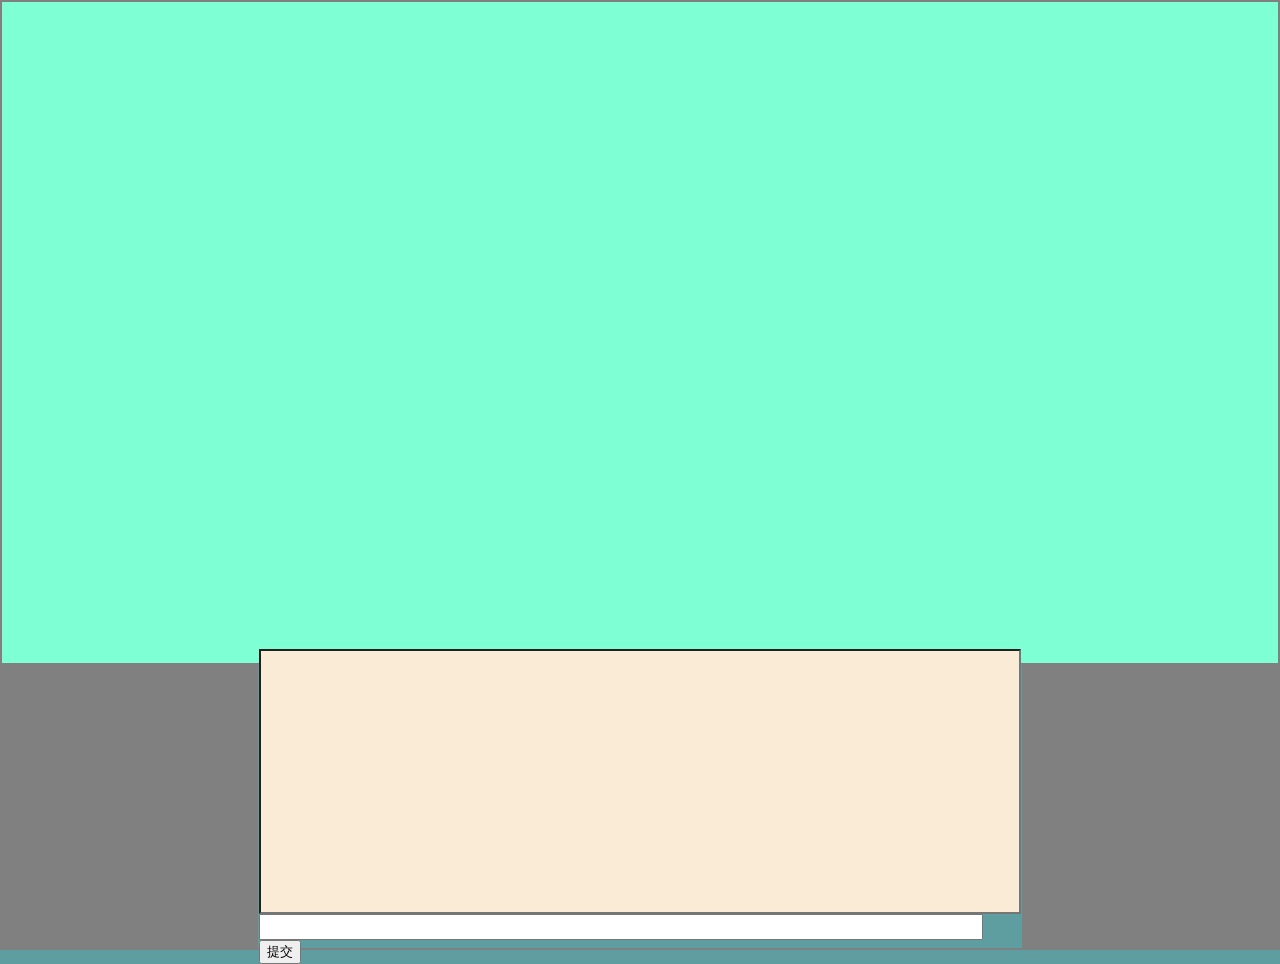
==== game.html @ c3a3dc0e "添加了login，Index，game三个页面" ====
﻿<!DOCTYPE html>
<html>
<head>
<meta http-equiv="Content-Type" content="text/html; charset=utf-8"/>
    <title>游戏房间</title>
	<meta charset="utf-8" />
    <link rel="stylesheet" type="text/css" href="gameStyle.css" />
</head>
<body>
<table id="frame">
    <tr>
        <td colspan="3" id="main"></td>
    </tr>
    <tr>
        <td></td>
        <td id="SpeakText">
            <input id="stxt" type="text" readonly/><br />
            <input id="intxt" type="text" />
            <input id="submit" type="button" value="提交" />
        </td>
        <td></td>
    </tr>
</table>
</body>
</html>
---- gameStyle.css ----
﻿body {
    margin:0px;
    background-color:cadetblue;
}

#frame {
    width:100%;
    height:950px;
    background-color:#808080;
}

#main {
    width:100%;
    height:70%;
    background-color:aquamarine;
}

#SpeakText {
    width:60%;
    height:30%;
    background-color:cadetblue
}

#stxt {
    width:99%;
    height:92%;
    background-color:antiquewhite;
    margin:0px;
}

#intxt {
    width:94%;
    height:7%;
}
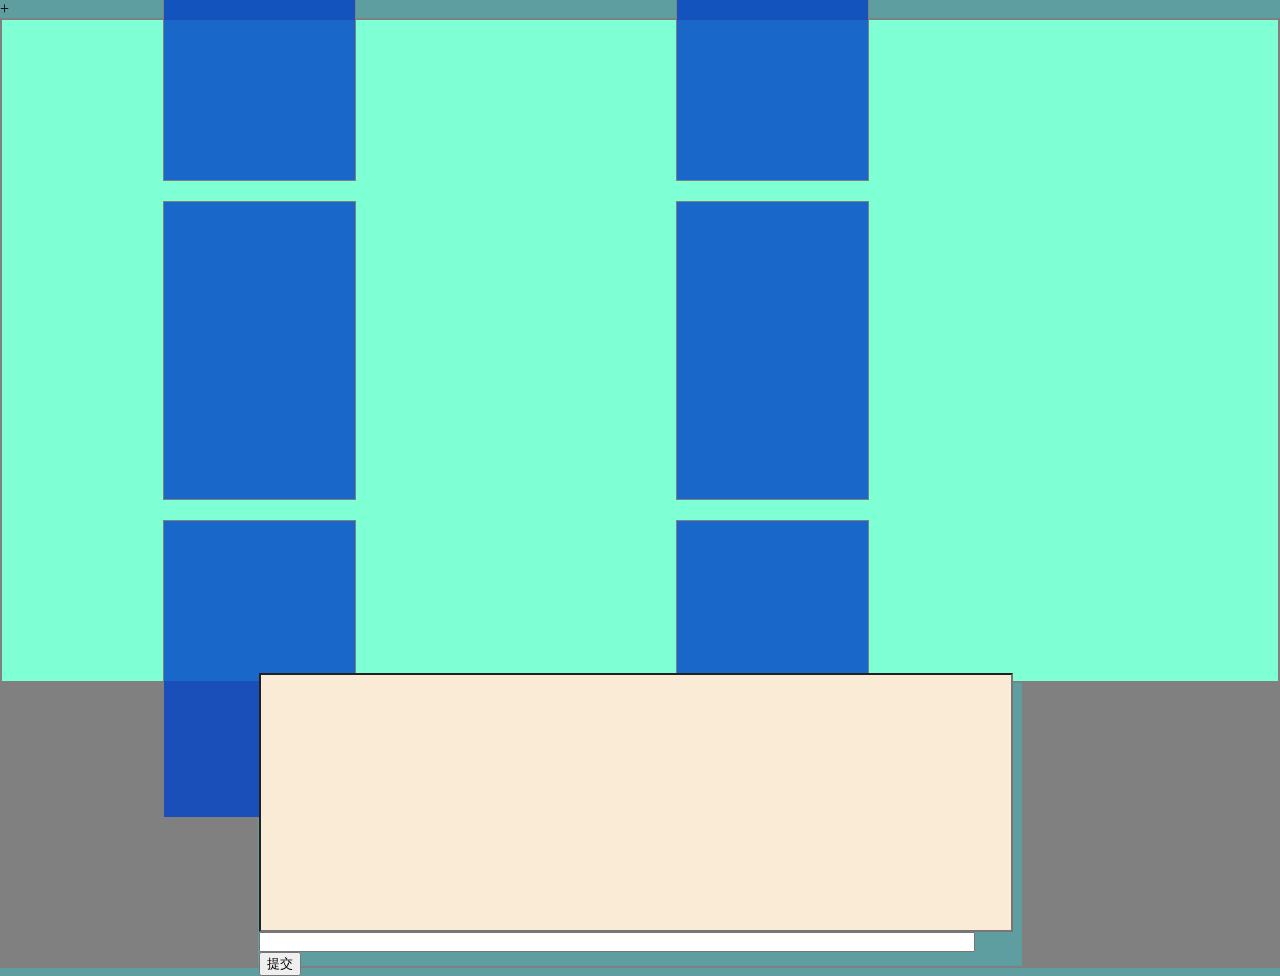
==== commit 093d8f30: "修改game页面" ====
--- a/game.html
+++ b/game.html
@@ -1,25 +1,64 @@
-﻿<!DOCTYPE html>
+﻿+<!DOCTYPE html>
+
 <html>
+
 <head>
-<meta http-equiv="Content-Type" content="text/html; charset=utf-8"/>
+   
+    <meta http-equiv="Content-Type" content="text/html; charset=utf-8" />
+   
     <title>游戏房间</title>
-	<meta charset="utf-8" />
+   
+    <meta charset="utf-8" />
+   
     <link rel="stylesheet" type="text/css" href="gameStyle.css" />
+   
 </head>
+
 <body>
-<table id="frame">
-    <tr>
-        <td colspan="3" id="main"></td>
-    </tr>
-    <tr>
-        <td></td>
-        <td id="SpeakText">
-            <input id="stxt" type="text" readonly/><br />
-            <input id="intxt" type="text" />
-            <input id="submit" type="button" value="提交" />
-        </td>
-        <td></td>
-    </tr>
-</table>
+   <table id="frame">
+       
+        <tr>
+           
+            <td colspan="3" id="main">
+                <div id="site0">
+
+                </div>
+                <div id="site1">
+
+                </div>
+                <div id="site2">
+
+                </div>
+                <div id="site3">
+
+                </div>
+                <div id="site4">
+
+                </div>
+                <div id="site5">
+
+                </div>
+            </td>
+           
+        </tr>
+       
+        <tr>
+           
+            <td></td>
+           
+            <td id="SpeakText">
+                           <input id="stxt" type="text" readonly /><br />
+                           <input id="intxt" type="text" />
+                           <input id="submit" type="button" value="提交" />
+               
+            </td>
+           
+            <td></td>
+           
+        </tr>
+       
+    </table>
+   
 </body>
-</html>
+
+</html>
--- a/gameStyle.css
+++ b/gameStyle.css
@@ -31,4 +31,13 @@
 #intxt {
     width:94%;
     height:7%;
+}
+
+#site0,#site1,#site2,#site3,#site4,#site5 {
+    width:15%;
+    height:45%;
+    margin:10px 160px;
+    border:1px solid #808080;
+    float:left;
+    background-color:Highlight;
 }
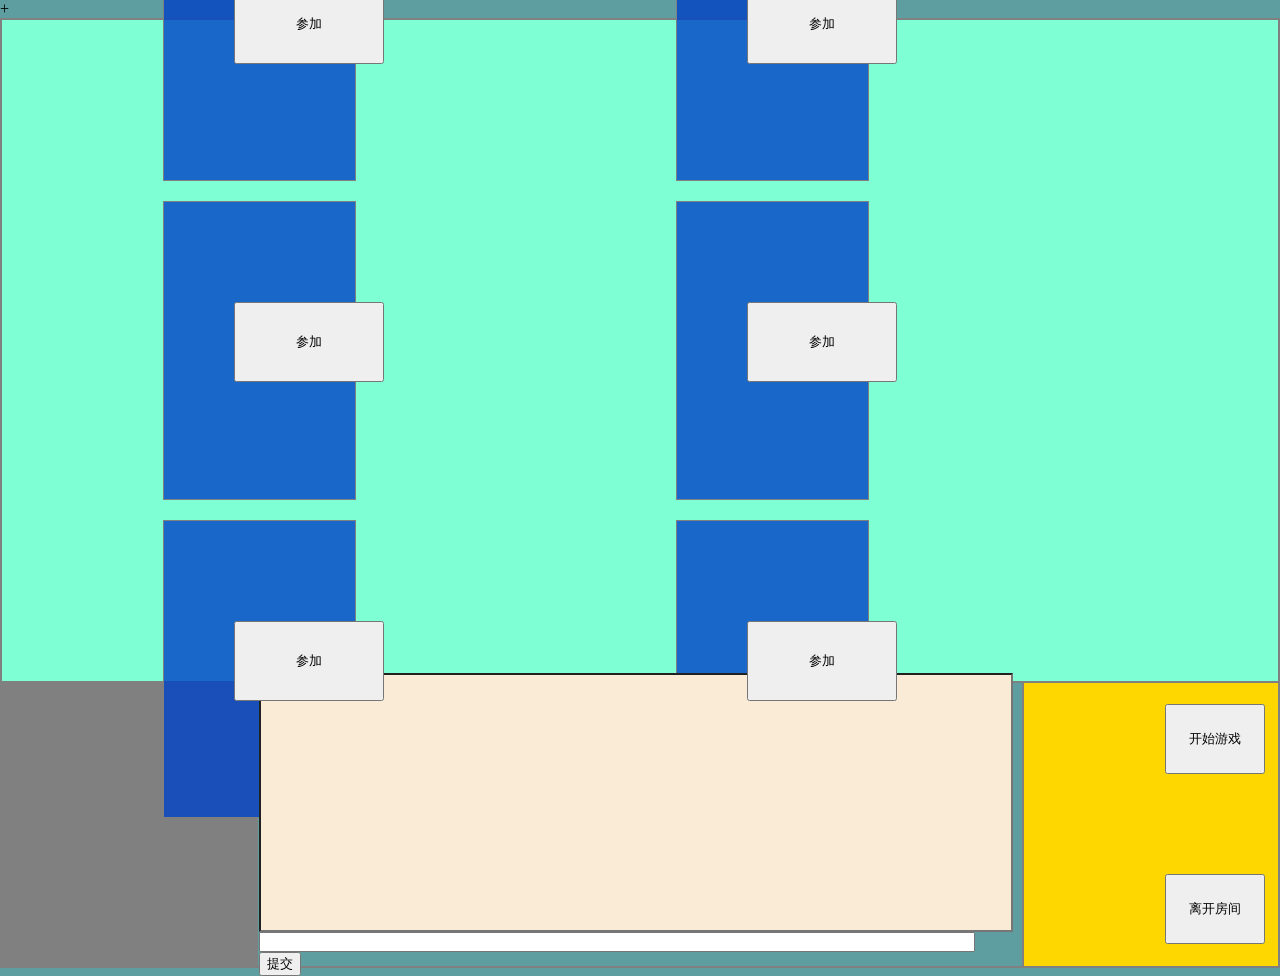
==== commit 8bae18cc: "为game添加了功能" ====
--- a/game.html
+++ b/game.html
@@ -11,6 +11,104 @@
     <meta charset="utf-8" />
    
     <link rel="stylesheet" type="text/css" href="gameStyle.css" />
+    <script type="text/javascript">
+
+        function getValue() {
+            var url = document.location.search;
+            var arr = url.split("=");
+            return arr[1];
+        }
+
+        function join0() {
+            if (document.getElementById("site1").innerText != getValue() && document.getElementById("site2").innerText != getValue() && document.getElementById("site3").innerText != getValue() && document.getElementById("site4").innerText != getValue() && document.getElementById("site5").innerText != getValue()) {
+                var ui = document.getElementById("attend0");
+                ui.style.display = "none";
+                var site = document.getElementById("site0");
+                var content = document.createTextNode(getValue());
+                site.appendChild(content);
+            }
+            else {
+                alert("你已加入游戏！");
+            }
+        }
+        
+
+        function join1() {
+            if (document.getElementById("site0").innerText != getValue() && document.getElementById("site2").innerText != getValue() && document.getElementById("site3").innerText != getValue() && document.getElementById("site4").innerText != getValue() && document.getElementById("site5").innerText != getValue()) {
+                var ui = document.getElementById("attend1");
+                ui.style.display = "none";
+                var site = document.getElementById("site1");
+                var content = document.createTextNode(getValue());
+                site.appendChild(content);
+            }
+            else {
+                alert("你已加入游戏！");
+            }
+        }
+
+        function join2() {
+            if (document.getElementById("site0").innerText != getValue() && document.getElementById("site1").innerText != getValue() && document.getElementById("site3").innerText != getValue() && document.getElementById("site4").innerText != getValue() && document.getElementById("site5").innerText != getValue()) {
+                var ui = document.getElementById("attend2");
+                ui.style.display = "none";
+                var site = document.getElementById("site2");
+                var content = document.createTextNode(getValue());
+                site.appendChild(content);
+            }
+            else {
+                alert("你已加入游戏！");
+            }
+        }   
+
+        function join3() {
+            if (document.getElementById("site0").innerText != getValue() && document.getElementById("site1").innerText != getValue() && document.getElementById("site2").innerText != getValue() && document.getElementById("site4").innerText != getValue() && document.getElementById("site5").innerText != getValue()) {
+                var ui = document.getElementById("attend3");
+                ui.style.display = "none";
+                var site = document.getElementById("site3");
+                var content = document.createTextNode(getValue());
+                site.appendChild(content);
+            }
+            else {
+                alert("你已加入游戏！");
+            }
+        }
+
+        function join4() {
+            if (document.getElementById("site0").innerText != getValue() && document.getElementById("site1").innerText != getValue() && document.getElementById("site2").innerText != getValue() && document.getElementById("site3").innerText != getValue() && document.getElementById("site5").innerText != getValue()) {
+                var ui = document.getElementById("attend4");
+                ui.style.display = "none";
+                var site = document.getElementById("site4");
+                var content = document.createTextNode(getValue());
+                site.appendChild(content);
+            }
+            else {
+                alert("你已加入游戏！");
+            }
+        }
+
+        function join5() {
+            if (document.getElementById("site0").innerText != getValue() && document.getElementById("site1").innerText != getValue() && document.getElementById("site2").innerText != getValue() && document.getElementById("site3").innerText != getValue() && document.getElementById("site4").innerText != getValue()) {
+                var ui = document.getElementById("attend5");
+                ui.style.display = "none";
+                var site = document.getElementById("site5");
+                var content = document.createTextNode(getValue());
+                site.appendChild(content);
+            }
+            else {
+                alert("你已加入游戏！");
+            }
+        }
+
+        function gameStart() {
+            if (document.getElementById("site0").innerText != "" && document.getElementById("site1").innerText != "" && document.getElementById("site2").innerText != "" && document.getElementById("site3").innerText != "" && document.getElementById("site4").innerText != "" && document.getElementById("site5").innerText != "") {
+
+            }
+            else {
+                alert("等待其他玩家")
+            }
+        }
+        
+
+    </script>
    
 </head>
 
@@ -21,22 +119,22 @@
            
             <td colspan="3" id="main">
                 <div id="site0">
-
+                    <input id="attend0" type="button" value="参加" onclick="join0()"/>
                 </div>
                 <div id="site1">
-
+                    <input id="attend1" type="button" value="参加" onclick="join1()"/>
                 </div>
                 <div id="site2">
-
+                    <input id="attend2" type="button" value="参加" onclick="join2()"/>
                 </div>
                 <div id="site3">
-
+                    <input id="attend3" type="button" value="参加" onclick="join3()"/>
                 </div>
                 <div id="site4">
-
+                    <input id="attend4" type="button" value="参加" onclick="join4()"/>
                 </div>
                 <div id="site5">
-
+                    <input id="attend5" type="button" value="参加" onclick="join5()"/>
                 </div>
             </td>
            
@@ -53,7 +151,10 @@
                
             </td>
            
-            <td></td>
+            <td id="menu">
+                <input id="start" type="button" value="开始游戏" onclick="gameStart()"/><br />
+                <input id="leave" type="button" value="离开房间" onclick="window.history.back(-1)"/>
+            </td>
            
         </tr>
        
--- a/gameStyle.css
+++ b/gameStyle.css
@@ -7,6 +7,7 @@
     width:100%;
     height:950px;
     background-color:#808080;
+    margin:0px;
 }
 
 #main {
@@ -40,4 +41,35 @@
     border:1px solid #808080;
     float:left;
     background-color:Highlight;
+    font-size:50px;
+}
+
+#attend0,#attend1,#attend2,#attend3,#attend4,#attend5 {
+    width:150px;
+    height:80px;
+    position:relative;
+    top:100px;
+    left:70px;
+}
+
+#menu {
+    width:20%;
+    height:30%;
+    background-color:gold;
+}
+
+#leave {
+    width:100px;
+    height:70px;
+    position:relative;
+    top:50px;
+    left:140px;
+}
+
+#start {
+    width:100px;
+    height:70px;
+    position:relative;
+    left:140px;
+    bottom:50px;
 }
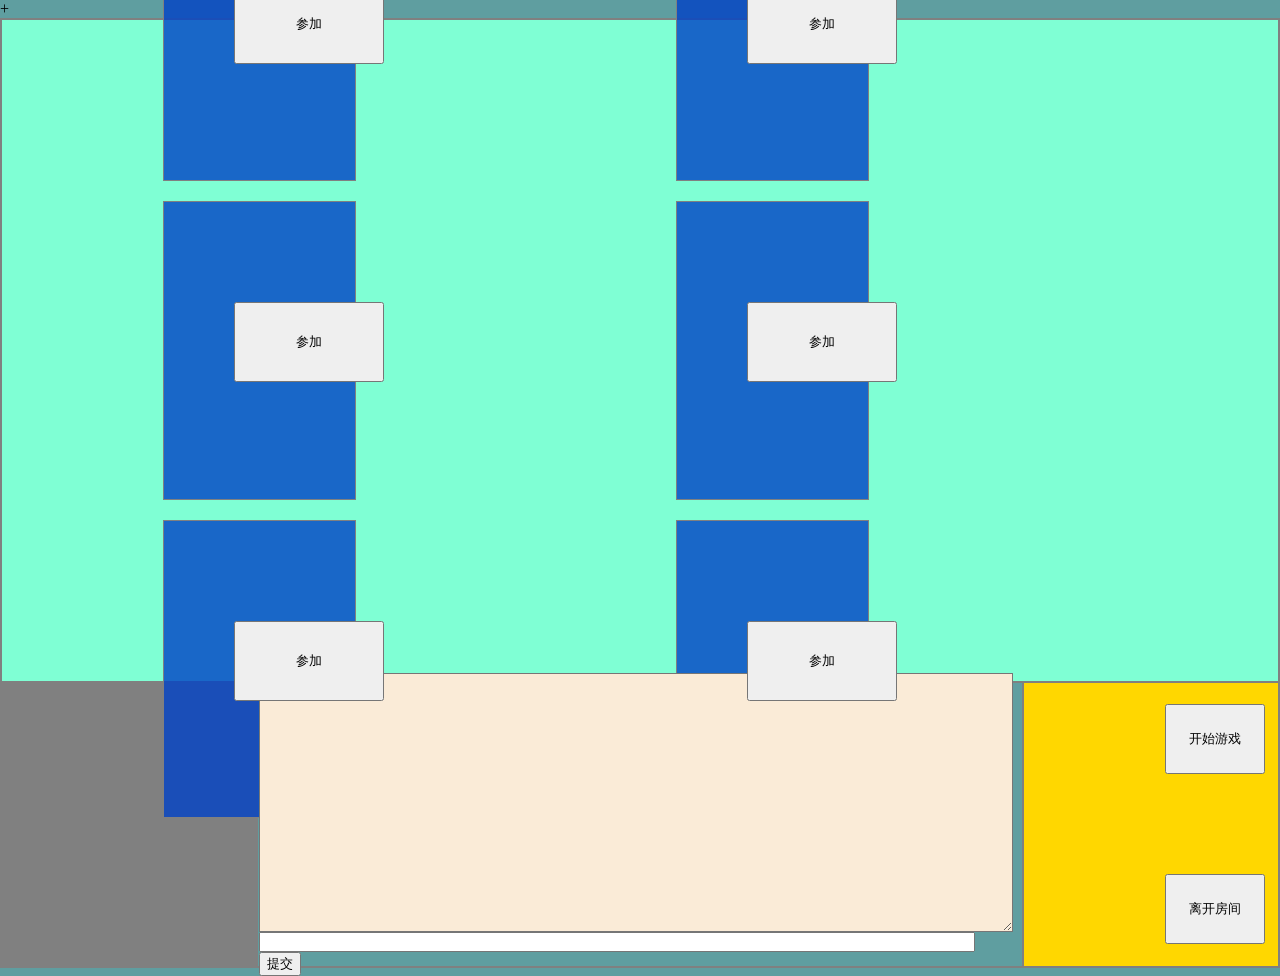
==== commit 241d2d9b: "将game.html的js代码转移到room.ts中，实现用户输入内容的显示" ====
--- a/game.html
+++ b/game.html
@@ -11,105 +11,14 @@
     <meta charset="utf-8" />
    
     <link rel="stylesheet" type="text/css" href="gameStyle.css" />
+    <script type="text/javascript" src="lib/gameFunction.js"></script>
+    <script type="text/javascript" src="lib/room.js"></script>
     <script type="text/javascript">
-
-        function getValue() {
-            var url = document.location.search;
-            var arr = url.split("=");
-            return arr[1];
-        }
-
-        function join0() {
-            if (document.getElementById("site1").innerText != getValue() && document.getElementById("site2").innerText != getValue() && document.getElementById("site3").innerText != getValue() && document.getElementById("site4").innerText != getValue() && document.getElementById("site5").innerText != getValue()) {
-                var ui = document.getElementById("attend0");
-                ui.style.display = "none";
-                var site = document.getElementById("site0");
-                var content = document.createTextNode(getValue());
-                site.appendChild(content);
+        function display(){
+            stxt.value = intxt.value + stxt.value + '\n\r';
+            intxt.value = "";
             }
-            else {
-                alert("你已加入游戏！");
-            }
-        }
-        
-
-        function join1() {
-            if (document.getElementById("site0").innerText != getValue() && document.getElementById("site2").innerText != getValue() && document.getElementById("site3").innerText != getValue() && document.getElementById("site4").innerText != getValue() && document.getElementById("site5").innerText != getValue()) {
-                var ui = document.getElementById("attend1");
-                ui.style.display = "none";
-                var site = document.getElementById("site1");
-                var content = document.createTextNode(getValue());
-                site.appendChild(content);
-            }
-            else {
-                alert("你已加入游戏！");
-            }
-        }
-
-        function join2() {
-            if (document.getElementById("site0").innerText != getValue() && document.getElementById("site1").innerText != getValue() && document.getElementById("site3").innerText != getValue() && document.getElementById("site4").innerText != getValue() && document.getElementById("site5").innerText != getValue()) {
-                var ui = document.getElementById("attend2");
-                ui.style.display = "none";
-                var site = document.getElementById("site2");
-                var content = document.createTextNode(getValue());
-                site.appendChild(content);
-            }
-            else {
-                alert("你已加入游戏！");
-            }
-        }   
-
-        function join3() {
-            if (document.getElementById("site0").innerText != getValue() && document.getElementById("site1").innerText != getValue() && document.getElementById("site2").innerText != getValue() && document.getElementById("site4").innerText != getValue() && document.getElementById("site5").innerText != getValue()) {
-                var ui = document.getElementById("attend3");
-                ui.style.display = "none";
-                var site = document.getElementById("site3");
-                var content = document.createTextNode(getValue());
-                site.appendChild(content);
-            }
-            else {
-                alert("你已加入游戏！");
-            }
-        }
-
-        function join4() {
-            if (document.getElementById("site0").innerText != getValue() && document.getElementById("site1").innerText != getValue() && document.getElementById("site2").innerText != getValue() && document.getElementById("site3").innerText != getValue() && document.getElementById("site5").innerText != getValue()) {
-                var ui = document.getElementById("attend4");
-                ui.style.display = "none";
-                var site = document.getElementById("site4");
-                var content = document.createTextNode(getValue());
-                site.appendChild(content);
-            }
-            else {
-                alert("你已加入游戏！");
-            }
-        }
-
-        function join5() {
-            if (document.getElementById("site0").innerText != getValue() && document.getElementById("site1").innerText != getValue() && document.getElementById("site2").innerText != getValue() && document.getElementById("site3").innerText != getValue() && document.getElementById("site4").innerText != getValue()) {
-                var ui = document.getElementById("attend5");
-                ui.style.display = "none";
-                var site = document.getElementById("site5");
-                var content = document.createTextNode(getValue());
-                site.appendChild(content);
-            }
-            else {
-                alert("你已加入游戏！");
-            }
-        }
-
-        function gameStart() {
-            if (document.getElementById("site0").innerText != "" && document.getElementById("site1").innerText != "" && document.getElementById("site2").innerText != "" && document.getElementById("site3").innerText != "" && document.getElementById("site4").innerText != "" && document.getElementById("site5").innerText != "") {
-
-            }
-            else {
-                alert("等待其他玩家")
-            }
-        }
-        
-
-    </script>
-   
+    </script>   
 </head>
 
 <body>
@@ -120,6 +29,9 @@
             <td colspan="3" id="main">
                 <div id="site0">
                     <input id="attend0" type="button" value="参加" onclick="join0()"/>
+                    <div id="identity0">
+
+                    </div>
                 </div>
                 <div id="site1">
                     <input id="attend1" type="button" value="参加" onclick="join1()"/>
@@ -145,9 +57,9 @@
             <td></td>
            
             <td id="SpeakText">
-                           <input id="stxt" type="text" readonly /><br />
+                           <textarea id="stxt"></textarea><br />
                            <input id="intxt" type="text" />
-                           <input id="submit" type="button" value="提交" />
+                           <input id="submit" type="button" value="提交" onclick="display()"/>
                
             </td>
            
--- a/gameStyle.css
+++ b/gameStyle.css
@@ -72,4 +72,12 @@
     position:relative;
     left:140px;
     bottom:50px;
+}
+
+#identity0 {
+    width:100px;
+    height:60px;
+    position:relative;
+    top:150px;
+    left:180px;
 }
